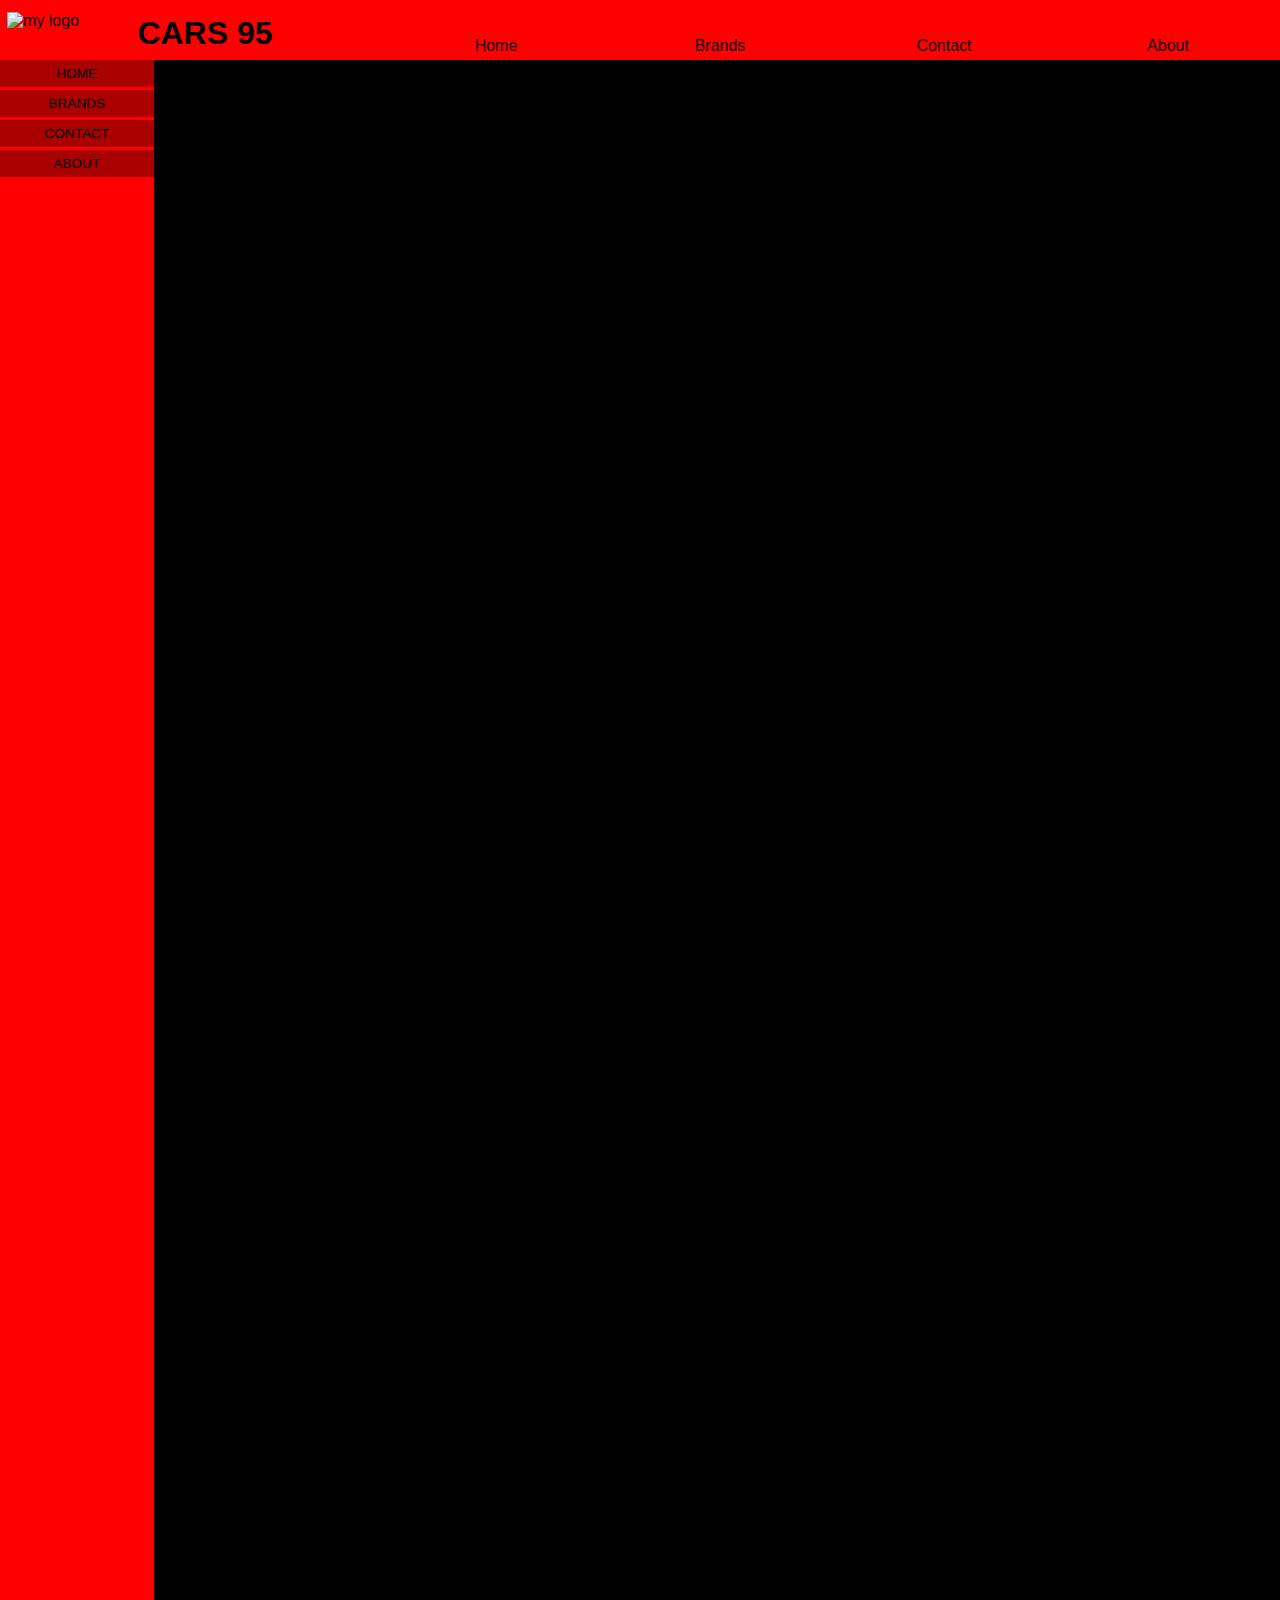
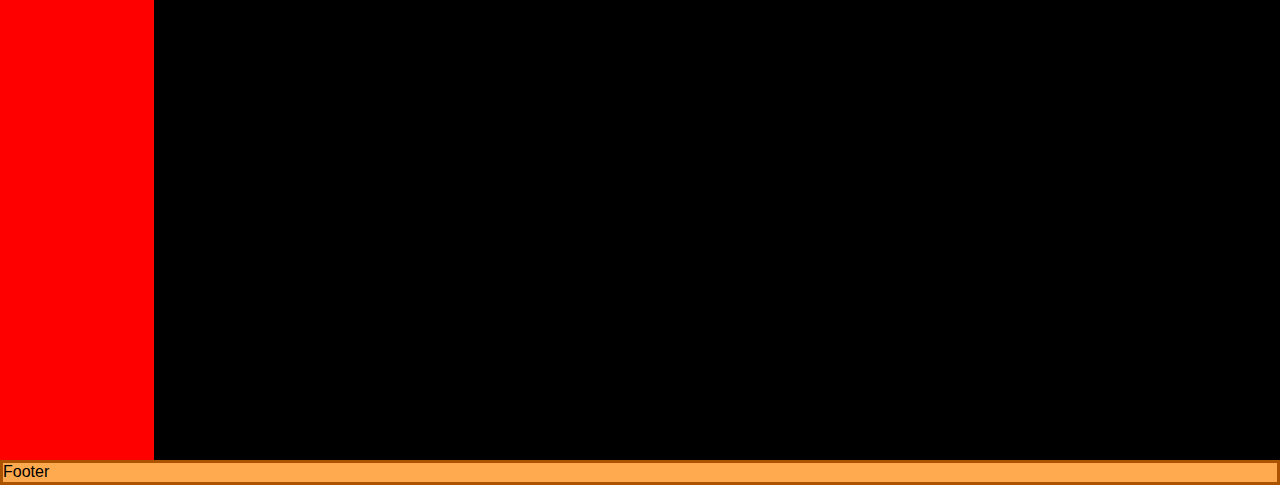
==== cars95/brands.html @ aa788035 "cars95 added" ====
<!DOCTYPE html>
<html>
    <head>
        <title>
            Cars95
        </title>
        <link rel="stylesheet" href="global.css">
    </head>
    <body>
        <div class="container">
        <div class="logo"><img src="https://external-content.duckduckgo.com/iu/?u=http%3A%2F%2Fclipart-library.com%2Fimages_k%2Fcar-silhouette-vector-free%2Fcar-silhouette-vector-free-17.png&f=1&nofb=1" alt="my logo"></div>

        <div class="head">
        <h1>
            Cars 95
        </h1>
    </div>

        <ul class="nevigation">
            <li><a href="index.html">Home</a></li>
            <li><a href="brands.html">Brands</a></li>
            <li><a href="contact.html">Contact</a></li>
            <li><a href="about.html">About</a></li>
        </ul>

        <ul class="sidebar">
            <li><a href="index.html">Home</a></li>
            <li><a href="brands.html">Brands</a></li>
            <li><a href="contact.html">Contact</a></li>
            <li><a href="about.html">About</a></li>
        </ul>

        <div class="main">main</div>

        <div class="footer">Footer</div>
    </div>
    </body>
</html>
---- cars95/global.css ----
* {
    box-sizing: border-box;
    margin: 0;
    font-family: sans-serif;
}
.container {
    background-color: red;
}
.logo {
    /* border: solid red; */
    height: 60px;
    width: 8%;
    float: left;
    background-color: red;
}
.logo img {
    width: 100%;
    padding-top: 12px;
    padding-left: 7px;
}
.head {
    /* border: solid blue; */
    height: 60px;
    width: 22%;
    float: left;
    padding-top: 15px;
    padding-left: 35px;
    background-color: red;
}
.head h1 {
    font-weight: 700;
    text-transform: uppercase;
    
}
.nevigation {
    /* border: solid purple; */
    height: 60px;
    width: 70%;
    float: left;
    padding: 0;
    /* padding-top: 20px; */
    background-color: red;
}
.nevigation li {
    /* border: solid; */
    float: left;
    list-style: none;
    width: 25%;
    /* margin-right: 0; */
    text-align: center;
    height: 60px;
    padding-top: 17px;
    background-color: red;
}
.nevigation a {
    display: block;
    text-decoration: none;
    background-color: red;
    color: black;
    margin-top: 20px;
}
.nevigation a:hover {
    border-bottom: solid 4px black;
}
.sidebar {
    /* border: solid rgb(0, 90, 103); */
    width: 12%;
    /* height: 600px; */
    float: left;
    padding-left: 0;
    background-color: red;
    /* padding-top: 20px; */
}
.sidebar li {
    list-style: none;
    /* border: solid green; */
    background-color: red;
    /* border-top: solid black; */
    /* border-bottom: solid black; */
}
.sidebar a {
    /* border: solid; */
    text-decoration: none;
    display: block;
    text-align: center;
    text-transform: uppercase;
    font-size: 85%;
    background-color: rgb(169, 0, 0);
    color: black;
    padding: 6px 0;
    margin-bottom: 3px; 
}
.sidebar a:hover {
    border-left: solid 6px black;
}
.main {
    /* border: solid green; */
    float: left;
    height: 2000px;
    width: 88%;
    background-color: rgb(0, 0, 0);
}
.topbrandtext {
    color: red;
    text-align: center;
    /* border: solid white; */
    margin: 40px 0;
}
.topbrandimg {
    width: 100%;
    border: solid rgb(0, 0, 0) 30px;
    height: 350px;
    padding-top: 30px;
    /* margin-top: 15px; */
    background-color: red;
}
.lamborghini {
    width: 30%;
    /* border: solid; */
    float: left;
    margin-left: 90px;
} 
.lamborghini img{
    width: 100%;
    /* border: solid rgb(92, 45, 45); */
}
.lamborghini h3 {
    text-align: center;
    text-transform: uppercase;
    font-size: 150%;
    color: rgb(0, 0, 0);

}
.rolls {
    width: 17.25%;
    /* border: solid; */
    float: left;
    margin-left: 90px;
}
.rolls img {
    width: 100%;
    /* border: solid rgb(92, 45, 45); */
}
.rolls h3 {
    text-align: center;
    text-transform: uppercase;
    font-size: 150%;
    color: rgb(0, 0, 0);
}
.ferrari {
    width: 22.7%;
    /* border: solid; */
    float: left; 
    margin-left: 90px;
}
.ferrari img {
    width: 100%;
    /* border: solid rgb(92, 45, 45); */
}
.ferrari h3 {
    text-align: center;
    text-transform: uppercase;
    font-size: 150%;
    color: rgb(0, 0, 0);
}
.bs {
    color: red;
    text-align: center;
    /* border: solid; */
    margin: 40px 0;
}
.bestseller {
    border: solid black 30px;
    background-color: red;
    height: 324px;
}
.bestseller img {
    /* border: solid blue; */
    width: 60%;
    float: left;
}
.bestseller h2 {
    /* border: solid peru; */
    width: 40%;
    float: left;
    margin-top: 20px;
}
.bestseller ul {
    /* border: solid black; */
    width: 30%;
    float: left;
    margin-top: 10px;
}
.bestseller li {
    font-size: 150%;
    margin-top: 10px;
}
.hc {
    text-align: center;
    color: red;
    margin: 30px 0;
}
.hypercars {
    border: solid rgb(0, 0, 0) 30px ;
    height: 800px;
    margin-top: 60px;
    background-color: red;
}
.jesko {
    border: solid rgb(0, 0, 0);
    width: 28%;
    float: left;
    margin-top: 37px;
    margin-left: 49px;
}
.jesko img {
    width: 100%;
    background-color: black;
    height: 199px;
}
.jesko h3 {
    color: rgb(255, 0, 0);
    text-align: center;
    padding: 6px 6px 7px 6px;
    background-color: rgb(0, 0, 0);
    border-bottom: solid red;
}
.jesko ul {
    padding-left: 0;
    padding-top: 3px;
}
.jesko li {
    color: rgb(255, 0, 0);
    background-color: rgb(0, 0, 0);
    /* padding-left: 15px; */
    list-style: none;
    padding-left: 30px;
    padding-top: 3px;
}
.mclaren {
    width: 28%;
    float: left;
    margin-top: 37px;
    margin-left: 49px;
    border: solid rgb(0, 0, 0);
}
.mclaren img {
    width: 100%;
    height: 199px;
}
.mclaren h3 {
    color: rgb(255, 0, 0);
    text-align: center;
    padding: 6px 6px 7px 6px;
    background-color: rgb(0, 0, 0);
    border-bottom: solid red ;
}
.mclaren ul {
    padding-left: 0;
    padding-top: 3px;
}
.mclaren li {
    color: rgb(255, 0, 0);
    background-color: rgb(0, 0, 0);
    /* padding-left: 15px; */
    list-style: none;
    padding-left: 30px;
    padding-top: 3px;
}
.buggati {
    width: 28%;
    float: left;
    margin-top: 37px;
    margin-left: 49px;
    border: solid rgb(0, 0, 0);
}
.buggati img {
    width: 100%;
    height: 199px;
}
.buggati h3 {
    color: rgb(255, 0, 0);
    text-align: center;
    padding: 6px 6px 7px 6px;
    background-color: rgb(0, 0, 0);
    border-bottom: solid red ;
}
.buggati ul {
    padding-left: 0;
    padding-top: 3px;
}
.buggati li {
    color: rgb(255, 0, 0);
    background-color: rgb(0, 0, 0);
    /* padding-left: 15px; */
    list-style: none;
    padding-left: 30px;
    padding-top: 3px;
}
.pagani {
    border: solid rgb(0, 0, 0);
    width: 28%;
    float: left;
    margin-top: 37px;
    margin-left: 49px;
}
.pagani img {
    width: 100%;
    background-color: black;
    height: 199px;
}
.pagani h3 {
    color: rgb(255, 0, 0);
    text-align: center;
    padding: 6px 6px 7px 6px;
    background-color: rgb(0, 0, 0);
    border-bottom: solid red;
}
.pagani ul {
    padding-left: 0;
    padding-top: 3px;
}
.pagani li {
    color: rgb(255, 0, 0);
    background-color: rgb(0, 0, 0);
    /* padding-left: 15px; */
    list-style: none;
    padding-left: 30px;
    padding-top: 3px;
}
.astonmartin {
    border: solid rgb(0, 0, 0);
    width: 28%;
    float: left;
    margin-top: 37px;
    margin-left: 49px;
}
.astonmartin img {
    width: 100%;
    background-color: black;
    height: 199px;
}
.astonmartin h3 {
    color: rgb(255, 0, 0);
    text-align: center;
    padding: 6px 6px 7px 6px;
    background-color: rgb(0, 0, 0);
    border-bottom: solid red;
}
.astonmartin ul {
    padding-left: 0;
    padding-top: 3px;
}
.astonmartin li{
    color: rgb(255, 0, 0);
    background-color: rgb(0, 0, 0);
    /* padding-left: 15px; */
    list-style: none;
    padding-left: 30px;
    padding-top: 3px;
}
.sian {
    border: solid rgb(0, 0, 0);
    width: 28%;
    float: left;
    margin-top: 37px;
    margin-left: 49px;
}
.sian img {
    width: 100%;
    background-color: black;
    height: 199px;
}
.sian h3 {
    color: rgb(255, 0, 0);
    text-align: center;
    padding: 6px 6px 7px 6px;
    background-color: rgb(0, 0, 0);
    border-bottom: solid red;
}
.sian ul {
    padding-left: 0;
    padding-top: 3px;
}
.sian li {
    color: rgb(255, 0, 0);
    background-color: rgb(0, 0, 0);
    /* padding-left: 15px; */
    list-style: none;
    padding-left: 30px;
    padding-top: 3px;
}
.footer {
    border: solid rgb(172, 83, 0);
    background-color: rgb(255, 170, 78);
    height: 25px;
    clear: left;
}
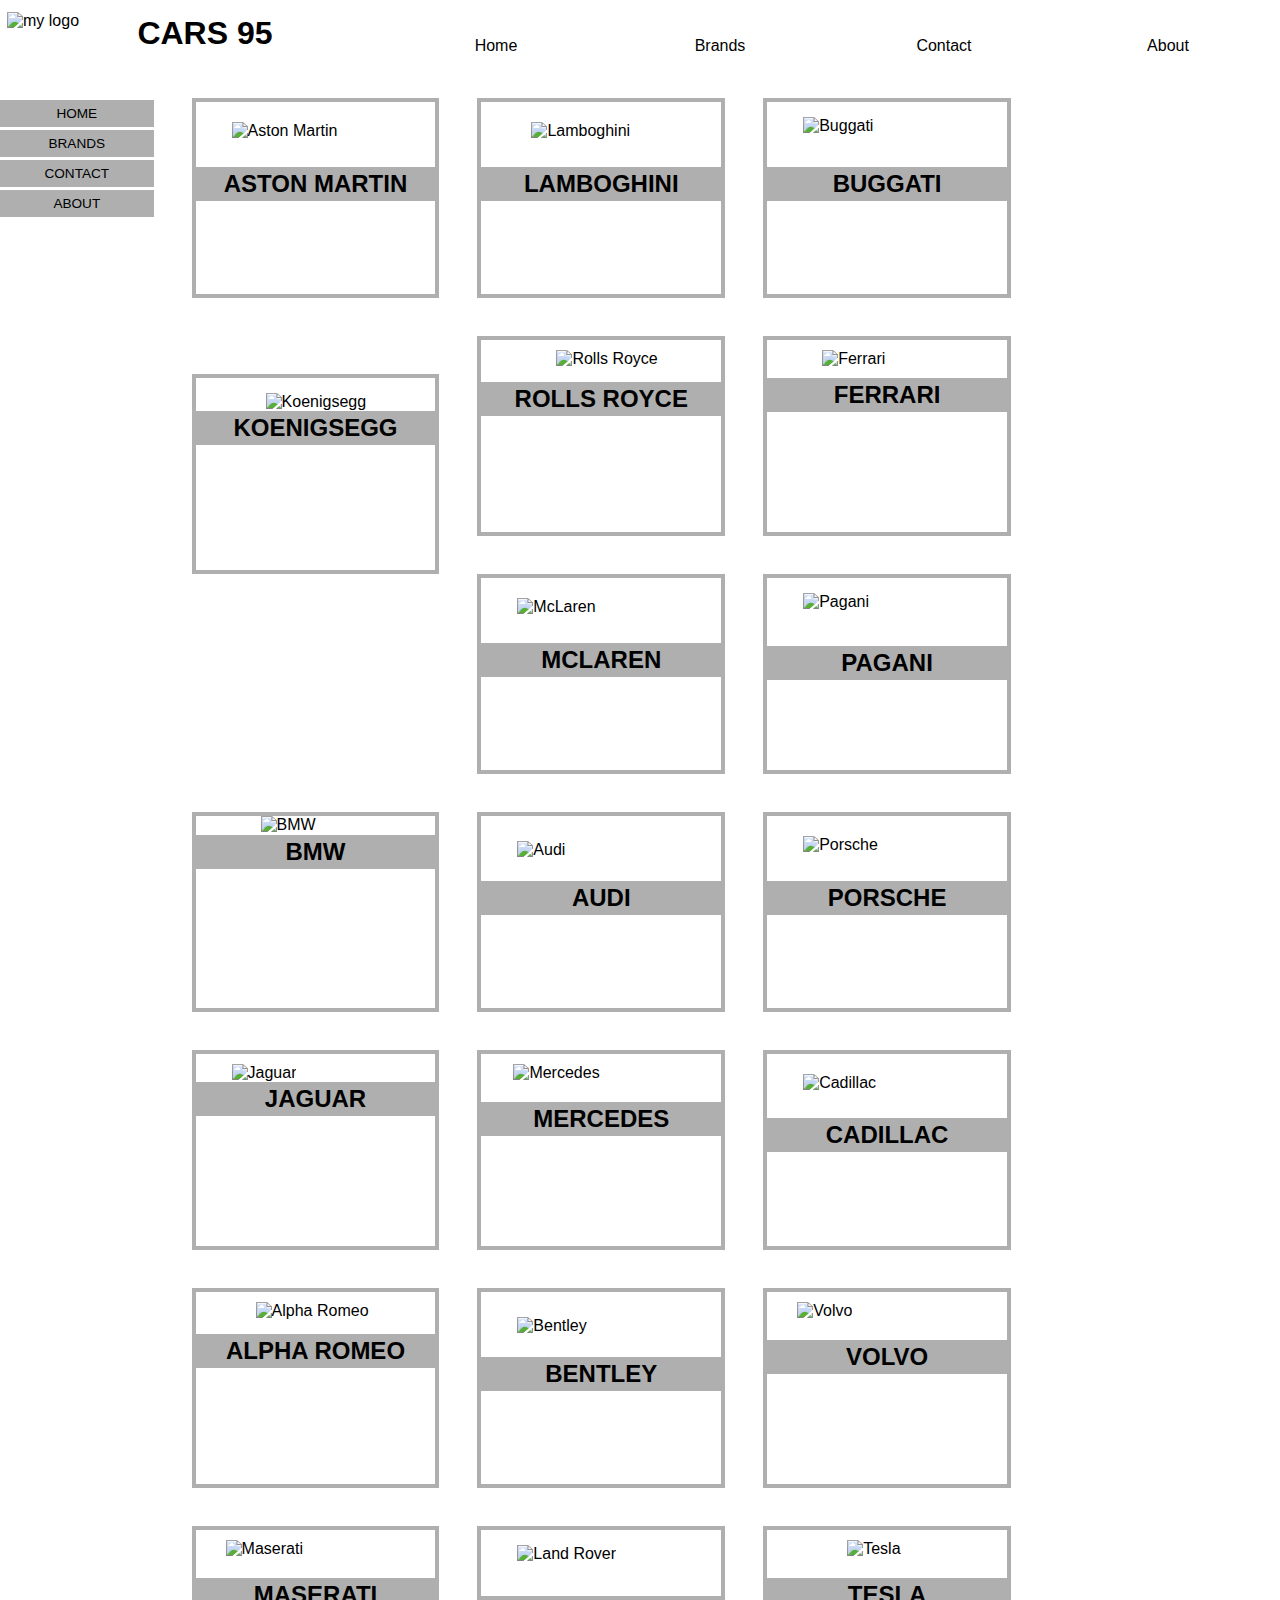
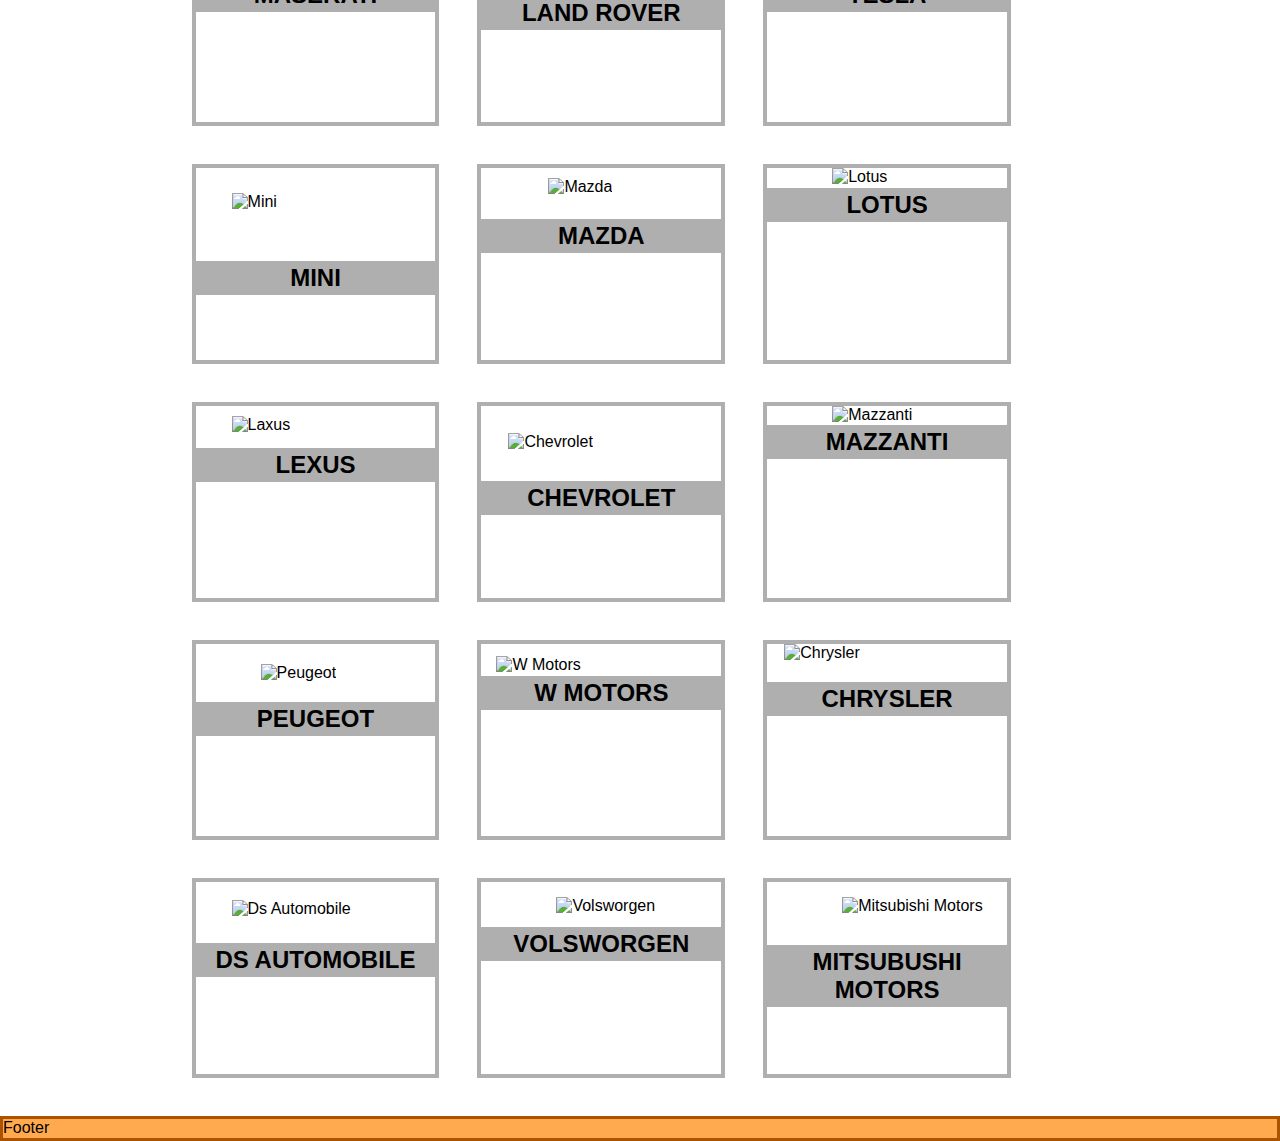
==== commit 76a5d91a: "file update" ====
--- a/cars95/brands.html
+++ b/cars95/brands.html
@@ -30,7 +30,136 @@
             <li><a href="about.html">About</a></li>
         </ul>
 
-        <div class="main">main</div>
+        <div class="main">
+            <div class="brandcontainer">
+                <div class="martin"><img src="https://external-content.duckduckgo.com/iu/?u=https%3A%2F%2Flogos-world.net%2Fwp-content%2Fuploads%2F2021%2F03%2FAston-Martin-Logo-2021-present.png&f=1&nofb=1" alt="Aston Martin">
+                <h2>Aston Martin</h2>
+                </div>
+
+                <div class="lambo"><img src="https://external-content.duckduckgo.com/iu/?u=https%3A%2F%2Flogos-marques.com%2Fwp-content%2Fuploads%2F2021%2F02%2FLamborghini-Logo-2048x1158.png&f=1&nofb=1" alt="Lamboghini">
+                <h2>Lamboghini</h2>
+                </div>
+
+                <div class="buggati2"><img src="https://external-content.duckduckgo.com/iu/?u=http%3A%2F%2Fwww.carlogos.org%2Flogo%2FBugatti-logo-2560x1440.png&f=1&nofb=1" alt="Buggati">
+                <h2>Buggati</h2>
+                </div>
+
+                <div class="Koenigsegg"><img src="https://external-content.duckduckgo.com/iu/?u=https%3A%2F%2Fproofmart.com%2Fwp-content%2Fuploads%2F2021%2F06%2F585-1-1-768x768.png&f=1&nofb=1" alt="Koenigsegg">
+                <h2>Koenigsegg</h2>
+                </div>
+
+                <div class="rollsroyce"><img src="https://external-content.duckduckgo.com/iu/?u=https%3A%2F%2Flh5.googleusercontent.com%2Fproxy%2Fzpw3JHE14xJr6JG5OfNKw9WbxcF1ZHwc6-lA_kPOJ8UkfOy1gmQz4jooLRu4y9eH3hZk27842uH7motJWOsSF01buHWHf_am_8wQNNlyMQ%3Ds0-d&f=1&nofb=1" alt="Rolls Royce">
+                <h2>Rolls Royce</h2>
+                </div>
+
+                <div class="ferrari2"><img src="https://external-content.duckduckgo.com/iu/?u=https%3A%2F%2Fautomarken-liste.com%2Fwp-content%2Fuploads%2F2021%2F02%2FFerrari-Logo-1947-1919x1440.png&f=1&nofb=1" alt="Ferrari">
+                <h2>Ferrari</h2>
+                </div>
+
+                <div class="McLaren"><img src="https://external-content.duckduckgo.com/iu/?u=http%3A%2F%2Fwww.carlogos.org%2Flogo%2FMcLaren-logo-1997-1920x1080.png&f=1&nofb=1" alt="McLaren">
+                <h2>McLaren</h2>
+                </div>
+
+                <div class="pagani2"><img src="https://external-content.duckduckgo.com/iu/?u=https%3A%2F%2Flistcarbrands.com%2Fwp-content%2Fuploads%2F2017%2F10%2FPagani-Logo.png&f=1&nofb=1" alt="Pagani">
+                <h2>Pagani</h2>
+                </div>
+
+                <div class="bmw"><img src="https://external-content.duckduckgo.com/iu/?u=https%3A%2F%2Fcdn.freebiesupply.com%2Flogos%2Flarge%2F2x%2Fbmw-01-logo-png-transparent.png&f=1&nofb=1" alt="BMW">
+                <h2>BMW</h2>
+                </div>
+
+                <div class="audi"><img src="https://external-content.duckduckgo.com/iu/?u=https%3A%2F%2Flogos-world.net%2Fwp-content%2Fuploads%2F2021%2F03%2FAudi-Symbol.png&f=1&nofb=1" alt="Audi">
+                <h2>Audi</h2>
+                </div>
+
+                <div class="porsche"><img src="https://external-content.duckduckgo.com/iu/?u=https%3A%2F%2Flogos-world.net%2Fwp-content%2Fuploads%2F2021%2F04%2FPorsche-Symbol.png&f=1&nofb=1" alt="Porsche">
+                <h2>Porsche</h2>
+                </div>
+
+                <div class="jaguar"><img src="https://external-content.duckduckgo.com/iu/?u=http%3A%2F%2Flogok.org%2Fwp-content%2Fuploads%2F2014%2F06%2FJaguar-logo-2012.png&f=1&nofb=1" alt="Jaguar">
+                <h2>Jaguar</h2>
+                </div>
+
+                <div class="mercedes"><img src="https://external-content.duckduckgo.com/iu/?u=https%3A%2F%2Flogos-world.net%2Fwp-content%2Fuploads%2F2020%2F05%2FMercedes-Benz-Logo.png&f=1&nofb=1" alt="Mercedes">
+                <h2>Mercedes</h2>
+                </div>
+
+                <div class="cadillac "><img src="https://external-content.duckduckgo.com/iu/?u=https%3A%2F%2Flogosmarcas.net%2Fwp-content%2Fuploads%2F2021%2F04%2FCadillac-Logo.png&f=1&nofb=1" alt="Cadillac">
+                <h2>Cadillac</h2>
+                </div>
+
+                <div class="alpha"><img src="https://external-content.duckduckgo.com/iu/?u=http%3A%2F%2Ftous-logos.com%2Fwp-content%2Fuploads%2F2017%2F09%2Flogo-Alfa-Romeo.png&f=1&nofb=1" alt="Alpha Romeo">
+                <h2>Alpha Romeo</h2>
+                </div>
+
+                <div class="bentley"><img src="https://external-content.duckduckgo.com/iu/?u=https%3A%2F%2Fi.pinimg.com%2Foriginals%2F13%2F54%2Fc8%2F1354c85716bc440028522c5d1b276c8c.png&f=1&nofb=1" alt="Bentley">
+                <h2>Bentley</h2>
+                </div>
+
+                <div class="volvo"><img src="https://external-content.duckduckgo.com/iu/?u=https%3A%2F%2Flogos-marques.com%2Fwp-content%2Fuploads%2F2021%2F02%2FVolvo-Logo-2013.png&f=1&nofb=1" alt="Volvo">
+                <h2>Volvo</h2>
+                </div>
+
+                <div class="maserati"><img src="https://external-content.duckduckgo.com/iu/?u=http%3A%2F%2Fwww.carlogos.org%2Flogo%2FMaserati-emblem-1920x1080.png&f=1&nofb=1" alt=Maserati>
+                <h2>Maserati</h2>
+                </div>
+
+                <div class="landrover"><img src="https://external-content.duckduckgo.com/iu/?u=http%3A%2F%2Fpngimg.com%2Fuploads%2Fcar_logo%2Fcar_logo_PNG1653.png&f=1&nofb=1" alt="Land Rover">
+                <h2>Land Rover</h2>
+                </div>
+
+                <div class="tesla"><img src="https://external-content.duckduckgo.com/iu/?u=https%3A%2F%2Fpnggrid.com%2Fwp-content%2Fuploads%2F2021%2F05%2FTesla-Car-Logo-Red-2048x2034.png&f=1&nofb=1" alt="Tesla">
+                <h2>Tesla</h2>
+                </div>
+
+                <div class="mini"><img src="https://external-content.duckduckgo.com/iu/?u=http%3A%2F%2Fpngimg.com%2Fuploads%2Fmini%2Fmini_PNG11789.png&f=1&nofb=1" alt="Mini">
+                <h2>Mini</h2>
+                </div>
+
+                <div class="mazda"><img src="https://external-content.duckduckgo.com/iu/?u=http%3A%2F%2Fpngimg.com%2Fuploads%2Fcar_logo%2Fcar_logo_PNG1654.png&f=1&nofb=1" alt="Mazda">
+                <h2>Mazda</h2>
+                </div>
+
+                <div class="lotus"><img src="https://external-content.duckduckgo.com/iu/?u=https%3A%2F%2Fwww.carlogos.org%2Flogo%2FLotus-logo-3000x3000.png&f=1&nofb=1" alt="Lotus">
+                <h2>Lotus</h2>
+                </div>
+
+                <div class="lexus"><img src="https://external-content.duckduckgo.com/iu/?u=http%3A%2F%2Flogos-download.com%2Fwp-content%2Fuploads%2F2016%2F02%2FLexus_logo_silver_emblem.png&f=1&nofb=1" alt="Laxus">
+                <h2>Lexus</h2>
+                </div>
+
+                <div class="chevrolet"><img src="https://external-content.duckduckgo.com/iu/?u=https%3A%2F%2Flistcarbrands.com%2Fwp-content%2Fuploads%2F2016%2F02%2Flogo-Chevrolet.png&f=1&nofb=1" alt="Chevrolet">
+                <h2>Chevrolet</h2>
+                </div>
+
+                <div class="mazzanti"><img src="https://external-content.duckduckgo.com/iu/?u=http%3A%2F%2Fwww.carlogos.org%2Flogo%2FMazzanti-Automobili-logo-2016-2048x2048.png&f=1&nofb=1" alt="Mazzanti">
+                <h2>Mazzanti</h2>
+                </div>
+
+                <div class="peugeot"><img src="https://external-content.duckduckgo.com/iu/?u=http%3A%2F%2Fautomarken-liste.com%2Fwp-content%2Fuploads%2F2021%2F02%2FPeugeot-Emblem.png&f=1&nofb=1" alt="Peugeot">
+                <h2>Peugeot</h2>
+                </div>
+
+                <div class="wmotors"><img src="https://external-content.duckduckgo.com/iu/?u=https%3A%2F%2Fwww.carlogos.org%2Flogo%2FW-Motors-logo-2560x1440.png&f=1&nofb=1" alt="W Motors">
+                <h2>W Motors</h2>
+                </div>
+
+                <div class="chrysler"><img src="https://external-content.duckduckgo.com/iu/?u=http%3A%2F%2Fwww.carlogos.org%2Flogo%2FChrysler-logo-1998-1920x1080.png&f=1&nofb=1" alt="Chrysler">
+                <h2>Chrysler</h2></div>
+
+                <div class="ds"><img src="https://external-content.duckduckgo.com/iu/?u=http%3A%2F%2Fwww.carlogos.org%2Flogo%2FDS-logo-2009-1920x1080.png&f=1&nofb=1" alt="Ds Automobile">
+                <h2>DS Automobile</h2>
+                </div>
+
+                <div class="volsworgen"><img src="https://external-content.duckduckgo.com/iu/?u=https%3A%2F%2Fwww.freepnglogos.com%2Fuploads%2Fvw-png-logo%2Fbrand-volkswagen-png-logo-17.png&f=1&nofb=1" alt="Volsworgen">
+                <h2>Volsworgen</h2>
+                </div>
+
+                <div class="mitsubishi"><img src="https://external-content.duckduckgo.com/iu/?u=https%3A%2F%2Fupload.wikimedia.org%2Fwikipedia%2Fcommons%2Fthumb%2F5%2F5a%2FMitsubishi_logo.svg%2F1200px-Mitsubishi_logo.svg.png&f=1&nofb=1" alt="Mitsubishi Motors">
+                <h2>Mitsubushi Motors</h2>
+                </div>
+            </div>
+        </div>
 
         <div class="footer">Footer</div>
     </div>
--- a/cars95/global.css
+++ b/cars95/global.css
@@ -4,14 +4,14 @@
     font-family: sans-serif;
 }
 .container {
-    background-color: red;
+    background-color: rgb(255, 255, 255);
 }
 .logo {
-    /* border: solid red; */
     height: 60px;
     width: 8%;
     float: left;
-    background-color: red;
+    background-color: rgb(255, 255, 255);
+    /* border-bottom: solid 1px black; */
 }
 .logo img {
     width: 100%;
@@ -19,13 +19,13 @@
     padding-left: 7px;
 }
 .head {
-    /* border: solid blue; */
     height: 60px;
     width: 22%;
     float: left;
     padding-top: 15px;
     padding-left: 35px;
-    background-color: red;
+    background-color: rgb(255, 255, 255);
+    /* border-bottom: solid 1px black; */
 }
 .head h1 {
     font-weight: 700;
@@ -33,29 +33,26 @@
     
 }
 .nevigation {
-    /* border: solid purple; */
     height: 60px;
     width: 70%;
     float: left;
     padding: 0;
-    /* padding-top: 20px; */
-    background-color: red;
+    background-color: rgb(255, 255, 255);
+    /* border-bottom: solid 31px black; */
 }
 .nevigation li {
-    /* border: solid; */
     float: left;
     list-style: none;
     width: 25%;
-    /* margin-right: 0; */
     text-align: center;
     height: 60px;
     padding-top: 17px;
-    background-color: red;
+    background-color: rgb(255, 255, 255);
 }
 .nevigation a {
     display: block;
     text-decoration: none;
-    background-color: red;
+    background-color: rgb(255, 255, 255);
     color: black;
     margin-top: 20px;
 }
@@ -63,29 +60,24 @@
     border-bottom: solid 4px black;
 }
 .sidebar {
-    /* border: solid rgb(0, 90, 103); */
     width: 12%;
-    /* height: 600px; */
     float: left;
     padding-left: 0;
-    background-color: red;
-    /* padding-top: 20px; */
+    background-color: rgb(255, 255, 255);
+    margin-top: 40px;
+    /* border-top: solid 1px black; */
 }
 .sidebar li {
     list-style: none;
-    /* border: solid green; */
-    background-color: red;
-    /* border-top: solid black; */
-    /* border-bottom: solid black; */
+    background-color: rgb(255, 255, 255);
 }
 .sidebar a {
-    /* border: solid; */
     text-decoration: none;
     display: block;
     text-align: center;
     text-transform: uppercase;
     font-size: 85%;
-    background-color: rgb(169, 0, 0);
+    background-color: rgb(175, 175, 175);
     color: black;
     padding: 6px 0;
     margin-bottom: 3px; 
@@ -94,35 +86,31 @@
     border-left: solid 6px black;
 }
 .main {
-    /* border: solid green; */
-    float: left;
-    height: 2000px;
+    float: left;
+    /* height: 2000px; */
     width: 88%;
-    background-color: rgb(0, 0, 0);
+    background-color: rgb(255, 255, 255);
+    /* border-top: solid 1px black; */
 }
 .topbrandtext {
-    color: red;
-    text-align: center;
-    /* border: solid white; */
+    color: rgb(0, 0, 0);
+    text-align: center;
     margin: 40px 0;
 }
 .topbrandimg {
     width: 100%;
-    border: solid rgb(0, 0, 0) 30px;
+    border: solid rgb(255, 255, 255) 30px;
     height: 350px;
     padding-top: 30px;
-    /* margin-top: 15px; */
-    background-color: red;
+    background-color: rgb(175, 175, 175);
 }
 .lamborghini {
     width: 30%;
-    /* border: solid; */
     float: left;
     margin-left: 90px;
 } 
 .lamborghini img{
     width: 100%;
-    /* border: solid rgb(92, 45, 45); */
 }
 .lamborghini h3 {
     text-align: center;
@@ -133,13 +121,11 @@
 }
 .rolls {
     width: 17.25%;
-    /* border: solid; */
     float: left;
     margin-left: 90px;
 }
 .rolls img {
     width: 100%;
-    /* border: solid rgb(92, 45, 45); */
 }
 .rolls h3 {
     text-align: center;
@@ -149,13 +135,11 @@
 }
 .ferrari {
     width: 22.7%;
-    /* border: solid; */
     float: left; 
     margin-left: 90px;
 }
 .ferrari img {
     width: 100%;
-    /* border: solid rgb(92, 45, 45); */
 }
 .ferrari h3 {
     text-align: center;
@@ -164,29 +148,25 @@
     color: rgb(0, 0, 0);
 }
 .bs {
-    color: red;
-    text-align: center;
-    /* border: solid; */
+    color: rgb(0, 0, 0);
+    text-align: center;
     margin: 40px 0;
 }
 .bestseller {
-    border: solid black 30px;
-    background-color: red;
+    border: solid rgb(255, 255, 255) 30px;
+    background-color: rgb(175, 175, 175);
     height: 324px;
 }
 .bestseller img {
-    /* border: solid blue; */
     width: 60%;
     float: left;
 }
 .bestseller h2 {
-    /* border: solid peru; */
     width: 40%;
     float: left;
     margin-top: 20px;
 }
 .bestseller ul {
-    /* border: solid black; */
     width: 30%;
     float: left;
     margin-top: 10px;
@@ -197,17 +177,17 @@
 }
 .hc {
     text-align: center;
-    color: red;
+    color: rgb(0, 0, 0);
     margin: 30px 0;
 }
 .hypercars {
-    border: solid rgb(0, 0, 0) 30px ;
+    border: solid rgb(255, 255, 255) 30px ;
     height: 800px;
     margin-top: 60px;
-    background-color: red;
+    background-color: rgb(175, 175, 175);
 }
 .jesko {
-    border: solid rgb(0, 0, 0);
+    border: solid rgb(255, 255, 255);
     width: 28%;
     float: left;
     margin-top: 37px;
@@ -219,20 +199,19 @@
     height: 199px;
 }
 .jesko h3 {
-    color: rgb(255, 0, 0);
+    color: rgb(0, 0, 0);
     text-align: center;
     padding: 6px 6px 7px 6px;
-    background-color: rgb(0, 0, 0);
-    border-bottom: solid red;
+    background-color: rgb(255, 255, 255);
+    border-bottom: solid rgb(255, 255, 255);
 }
 .jesko ul {
     padding-left: 0;
     padding-top: 3px;
 }
 .jesko li {
-    color: rgb(255, 0, 0);
-    background-color: rgb(0, 0, 0);
-    /* padding-left: 15px; */
+    color: rgb(0, 0, 0);
+    background-color: rgb(255, 255, 255);
     list-style: none;
     padding-left: 30px;
     padding-top: 3px;
@@ -242,27 +221,26 @@
     float: left;
     margin-top: 37px;
     margin-left: 49px;
-    border: solid rgb(0, 0, 0);
+    border: solid rgb(255, 255, 255);
 }
 .mclaren img {
     width: 100%;
     height: 199px;
 }
 .mclaren h3 {
-    color: rgb(255, 0, 0);
+    color: rgb(0, 0, 0);
     text-align: center;
     padding: 6px 6px 7px 6px;
-    background-color: rgb(0, 0, 0);
-    border-bottom: solid red ;
+    background-color: rgb(255, 255, 255);
+    border-bottom: solid rgb(255, 255, 255) ;
 }
 .mclaren ul {
     padding-left: 0;
     padding-top: 3px;
 }
 .mclaren li {
-    color: rgb(255, 0, 0);
-    background-color: rgb(0, 0, 0);
-    /* padding-left: 15px; */
+    color: rgb(0, 0, 0);
+    background-color: rgb(255, 255, 255);
     list-style: none;
     padding-left: 30px;
     padding-top: 3px;
@@ -272,33 +250,32 @@
     float: left;
     margin-top: 37px;
     margin-left: 49px;
-    border: solid rgb(0, 0, 0);
+    border: solid rgb(255, 254, 254);
 }
 .buggati img {
     width: 100%;
     height: 199px;
 }
 .buggati h3 {
-    color: rgb(255, 0, 0);
+    color: rgb(0, 0, 0);
     text-align: center;
     padding: 6px 6px 7px 6px;
-    background-color: rgb(0, 0, 0);
-    border-bottom: solid red ;
+    background-color: rgb(255, 255, 255);
+    border-bottom: solid rgb(175, 175, 175);
 }
 .buggati ul {
     padding-left: 0;
     padding-top: 3px;
 }
 .buggati li {
-    color: rgb(255, 0, 0);
-    background-color: rgb(0, 0, 0);
-    /* padding-left: 15px; */
+    color: rgb(0, 0, 0);
+    background-color: rgb(255, 255, 255);
     list-style: none;
     padding-left: 30px;
     padding-top: 3px;
 }
 .pagani {
-    border: solid rgb(0, 0, 0);
+    border: solid rgb(255, 255, 255);
     width: 28%;
     float: left;
     margin-top: 37px;
@@ -310,26 +287,25 @@
     height: 199px;
 }
 .pagani h3 {
-    color: rgb(255, 0, 0);
+    color: rgb(0, 0, 0);
     text-align: center;
     padding: 6px 6px 7px 6px;
-    background-color: rgb(0, 0, 0);
-    border-bottom: solid red;
+    background-color: rgb(255, 255, 255);
+    border-bottom: solid rgb(175, 175, 175);
 }
 .pagani ul {
     padding-left: 0;
     padding-top: 3px;
 }
 .pagani li {
-    color: rgb(255, 0, 0);
-    background-color: rgb(0, 0, 0);
-    /* padding-left: 15px; */
+    color: rgb(0, 0, 0);
+    background-color: rgb(255, 255, 255);
     list-style: none;
     padding-left: 30px;
     padding-top: 3px;
 }
 .astonmartin {
-    border: solid rgb(0, 0, 0);
+    border: solid rgb(255, 255, 255);
     width: 28%;
     float: left;
     margin-top: 37px;
@@ -341,26 +317,25 @@
     height: 199px;
 }
 .astonmartin h3 {
-    color: rgb(255, 0, 0);
+    color: rgb(0, 0, 0);
     text-align: center;
     padding: 6px 6px 7px 6px;
-    background-color: rgb(0, 0, 0);
-    border-bottom: solid red;
+    background-color: rgb(255, 255, 255);
+    border-bottom: solid rgb(175, 175, 175);
 }
 .astonmartin ul {
     padding-left: 0;
     padding-top: 3px;
 }
 .astonmartin li{
-    color: rgb(255, 0, 0);
-    background-color: rgb(0, 0, 0);
-    /* padding-left: 15px; */
+    color: rgb(0, 0, 0);
+    background-color: rgb(255, 255, 255);
     list-style: none;
     padding-left: 30px;
     padding-top: 3px;
 }
 .sian {
-    border: solid rgb(0, 0, 0);
+    border: solid rgb(255, 255, 255);
     width: 28%;
     float: left;
     margin-top: 37px;
@@ -368,29 +343,509 @@
 }
 .sian img {
     width: 100%;
-    background-color: black;
+    background-color: rgb(255, 255, 255);
     height: 199px;
 }
 .sian h3 {
-    color: rgb(255, 0, 0);
+    color: rgb(0, 0, 0);
     text-align: center;
     padding: 6px 6px 7px 6px;
-    background-color: rgb(0, 0, 0);
-    border-bottom: solid red;
+    background-color: rgb(255, 255, 255);
+    border-bottom: solid rgb(175, 175, 175);
 }
 .sian ul {
     padding-left: 0;
     padding-top: 3px;
 }
 .sian li {
-    color: rgb(255, 0, 0);
-    background-color: rgb(0, 0, 0);
-    /* padding-left: 15px; */
+    color: rgb(0, 0, 0);
+    background-color: rgb(255, 255, 255);
     list-style: none;
     padding-left: 30px;
     padding-top: 3px;
 }
-.footer {
+.brandcontainer {
+    width: 100%;
+    /* border: solid; */
+}
+.brandcontainer div {
+    width: 22%;
+    border: solid rgb(175, 175, 175) 4px;
+    float: left;
+    height: 200px;
+    margin-left: 38px;
+    margin-bottom: 38px;
+}
+.brandcontainer img {
+    width: 70%;
+    margin-left: 15%;
+}
+.rollsroyce  h2 {
+    border: solid rgb(175, 175, 175);
+    background-color: rgb(175, 175, 175);
+    text-align: center;
+    text-transform: uppercase;
+    margin-top: 14px;
+}
+.rollsroyce img {
+    width: 47%;
+    margin-left: 75px;
+    margin-top: 10px;
+}
+.martin {
+    margin-top: 38px;
+}
+.martin img {
+    margin-top: 20px;
+}
+.martin h2 {
+    border: solid rgb(175, 175, 175);
+    background-color: rgb(175, 175, 175);
+    text-align: center;
+    text-transform: uppercase;
+    margin-top: 27px;
+}
+.lambo {
+    margin-top: 38px;
+}
+.lambo img {
+    margin-top: 20px;
+    margin-left: 50px;
+}
+.lambo h2 {
+    border: solid rgb(175, 175, 175);
+    background-color: rgb(175, 175, 175);
+    text-align: center;
+    text-transform: uppercase;
+    margin-top: 27px;
+}
+.buggati2 {
+    margin-top: 38px;
+}
+.buggati2 img {
+    margin-top: 15px;
+}
+.buggati2 h2 {
+    border: solid rgb(175, 175, 175);
+    background-color: rgb(175, 175, 175);
+    text-align: center;
+    text-transform: uppercase;
+    margin-top: 32px;
+}
+.Koenigsegg {
+    margin-top: 38px;
+}
+.Koenigsegg img {
+    width: 50%;
+    margin-left: 70px;
+    margin-top: 15px;
+}
+.Koenigsegg h2 {
+    border: solid rgb(175, 175, 175);
+    background-color: rgb(175, 175, 175);
+    text-align: center;
+    text-transform: uppercase;
+    /* margin-top: 0px; */
+}
+.ferrari2 img {
+    width: 65%;
+    margin-top: 10px;
+    margin-left: 55px;
+}
+.ferrari2 h2 {
+    border: solid rgb(175, 175, 175);
+    background-color: rgb(175, 175, 175);
+    text-align: center;
+    text-transform: uppercase;
+    margin-top: 10px;
+}
+.McLaren img {
+    margin-top: 20px;
+}
+.McLaren h2 {
+    border: solid rgb(175, 175, 175);
+    background-color: rgb(175, 175, 175);
+    text-align: center;
+    text-transform: uppercase;
+    margin-top: 27px;
+}
+.pagani2 img {
+    margin-top: 15px;
+} 
+.pagani2 h2 {
+    border: solid rgb(175, 175, 175);
+    background-color: rgb(175, 175, 175);
+    text-align: center;
+    text-transform: uppercase;
+    margin-top: 35px;
+}
+.bmw img {
+    width: 55%;
+    margin-left: 65px;
+}
+.bmw h2 {
+    border: solid rgb(175, 175, 175);
+    background-color: rgb(175, 175, 175);
+    text-align: center;
+    text-transform: uppercase;
+    margin-top: 1px;
+}
+.audi img {
+    margin-top: 25px;
+}
+.audi h2 {
+    border: solid rgb(175, 175, 175);
+    background-color: rgb(175, 175, 175);
+    text-align: center;
+    text-transform: uppercase;
+    margin-top: 22px;
+}
+.porsche img {
+    margin-top: 20px;
+}
+.porsche h2 {
+    border: solid rgb(175, 175, 175);
+    background-color: rgb(175, 175, 175);
+    text-align: center;
+    text-transform: uppercase;
+    margin-top: 27px;
+}
+.jaguar img {
+    margin-top: 10px;
+}
+.jaguar h2 {
+    border: solid rgb(175, 175, 175);
+    background-color: rgb(175, 175, 175);
+    text-align: center;
+    text-transform: uppercase;
+    /* margin-top: 14px; */
+}
+.mercedes img {
+    width: 80%;
+    margin-top: 10px;
+    margin-left: 32px;
+}
+.mercedes h2 {
+    border: solid rgb(175, 175, 175);
+    background-color: rgb(175, 175, 175);
+    text-align: center;
+    text-transform: uppercase;
+    margin-top: 20px;   
+}
+.cadillac img {
+    margin-top: 20px;
+}
+.cadillac h2 {
+    border: solid rgb(175, 175, 175);
+    background-color: rgb(175, 175, 175);
+    text-align: center;
+    text-transform: uppercase;
+    margin-top: 26px;
+}
+.alpha img {
+    width: 60%;
+    margin-top: 10px;
+    margin-left: 60px;
+}
+.alpha h2 {
+    border: solid rgb(175, 175, 175);
+    background-color: rgb(175, 175, 175);
+    text-align: center;
+    text-transform: uppercase;
+    margin-top: 14px;
+}
+.bentley img {
+    margin-top: 25px;
+}
+.bentley h2 {
+    border: solid rgb(175, 175, 175);
+    background-color: rgb(175, 175, 175);
+    text-align: center;
+    text-transform: uppercase;
+    margin-top: 22px;
+}
+.volvo img {
+    width: 80%;
+    margin-left: 30px;
+    margin-top: 10px;
+}
+.volvo h2 {
+    border: solid rgb(175, 175, 175);
+    background-color: rgb(175, 175, 175);
+    text-align: center;
+    text-transform: uppercase;
+    margin-top: 20px;
+}
+.maserati img{
+    width: 80%;
+    margin-left: 30px;
+    margin-top: 10px;
+}
+.maserati h2 {
+    border: solid rgb(175, 175, 175);
+    background-color: rgb(175, 175, 175);
+    text-align: center;
+    text-transform: uppercase;
+    margin-top: 20px;
+}
+.landrover img {
+    margin-top: 15px;
+}
+.landrover h2 {
+    border: solid rgb(175, 175, 175);
+    background-color: rgb(175, 175, 175);
+    text-align: center;
+    text-transform: uppercase;
+    margin-top: 33px;
+}
+.tesla img {
+    width: 45%;
+    margin-top: 10px;
+    margin-left: 80px;
+}
+.tesla h2 {
+    border: solid rgb(175, 175, 175);
+    background-color: rgb(175, 175, 175);
+    text-align: center;
+    text-transform: uppercase;
+    margin-top: 20px;
+}
+.mini img {
+    margin-top: 25px;
+}
+.mini h2 {
+    border: solid rgb(175, 175, 175);
+    background-color: rgb(175, 175, 175);
+    text-align: center;
+    text-transform: uppercase;
+    margin-top: 50px;   
+}
+.mazda img{
+    width: 55%;
+    margin-top: 10px;
+    margin-left: 67px;
+}
+.mazda h2 {
+    border: solid rgb(175, 175, 175);
+    background-color: rgb(175, 175, 175);
+    text-align: center;
+    text-transform: uppercase;
+    margin-top: 23px; 
+}
+.lotus img {
+    width: 55%;
+    margin-top: 0px;
+    margin-left: 65px;
+}
+.lotus h2 {
+    border: solid rgb(175, 175, 175);
+    background-color: rgb(175, 175, 175);
+    text-align: center;
+    text-transform: uppercase;
+    margin-top: 2px;
+}
+.lexus img {
+    width: 70%;
+    margin-top: 10px;
+}
+.lexus h2 {
+    border: solid rgb(175, 175, 175);
+    background-color: rgb(175, 175, 175);
+    text-align: center;
+    text-transform: uppercase;
+    margin-top: 14px;
+}
+.chevrolet img {
+    width: 85%;
+    margin: 27px;
+}
+.chevrolet h2 {
+    border: solid rgb(175, 175, 175);
+    background-color: rgb(175, 175, 175);
+    text-align: center;
+    text-transform: uppercase;
+    margin-top: 3px;
+}
+.mazzanti img {
+    width: 55%;
+    margin-left: 65px;
+}
+.mazzanti h2 {
+    border: solid rgb(175, 175, 175);
+    background-color: rgb(175, 175, 175);
+    text-align: center;
+    text-transform: uppercase;
+    margin-top: 1px;
+}
+.peugeot img {
+    width: 55%;
+    margin-left: 65px;
+    margin-top: 20px;
+}
+.peugeot h2 {
+    border: solid rgb(175, 175, 175);
+    background-color: rgb(175, 175, 175);
+    text-align: center;
+    text-transform: uppercase;
+    margin-top: 20px;
+}
+.wmotors img {
+    width: 90%;
+    margin-left: 15px;
+    margin-top: 12px;
+}
+.wmotors h2 {
+    border: solid rgb(175, 175, 175);
+    background-color: rgb(175, 175, 175);
+    text-align: center;
+    text-transform: uppercase;
+    margin-top: 2px;
+}
+.chrysler img{
+    width: 85%;
+    margin-left: 17px;
+}
+.chrysler h2 {
+    border: solid rgb(175, 175, 175);
+    background-color: rgb(175, 175, 175);
+    text-align: center;
+    text-transform: uppercase;
+    margin-top: 20px;
+}
+.ds img {
+    margin-top: 18px;
+}
+.ds h2 {
+    border: solid rgb(175, 175, 175);
+    background-color: rgb(175, 175, 175);
+    text-align: center;
+    text-transform: uppercase;
+    margin-top: 25px;
+}
+.volsworgen img {
+    width: 45%;
+    margin-left: 75px;
+    margin-top: 15px;
+}
+.volsworgen h2 {
+    border: solid rgb(175, 175, 175);
+    background-color: rgb(175, 175, 175);
+    text-align: center;
+    text-transform: uppercase;
+    margin-top: 12px;
+}
+.mitsubishi img {
+    width: 45%;
+    margin-left: 75px;
+    margin-top: 15px;
+}
+.mitsubishi h2 {
+    border: solid rgb(175, 175, 175);
+    background-color: rgb(175, 175, 175);
+    text-align: center;
+    text-transform: uppercase;
+    margin-top: 30px;
+}
+
+
+ @media screen and (max-width:600px){
+    .logo {
+        width: 18%;
+    }
+    .logo img {
+        padding-left: 1px;
+        padding-top: 14px;
+    }
+    .head {
+        width: 20%;
+        padding-left: 0;
+    }
+    .head h1 {
+        font-size: 20px;
+        padding-left: 4px;
+    }
+    .nevigation {
+        width: 62%;
+    }
+    .sidebar {
+        width: 100%;
+    }
+    .main {
+        width: 100%;
+        height: auto;
+    }
+    .topbrandtext {
+        margin-bottom: 10px;
+    }
+    .topbrandimg{
+        border: solid rgb(255, 255, 255) 17px;
+        height: 190px;
+        padding-top: 0;
+    }
+    .lamborghini {
+        width: 37%;
+        float: left;
+        margin: 0;
+        /* margin-left: 25px; */
+        /* border: solid black; */
+        height: 157px;
+        padding-top: 20px;
+    }
+    .lamborghini h3{
+        font-size: 13px;
+        margin-top: 15px;
+    }
+    .rolls {
+        margin: 0;
+        /* margin-left: 23px; */
+        width: 26%;
+        /* border: solid black; */
+        height: 157px;
+        padding-top: 10px;
+        /* margin-left: 12px; */
+    }   
+    .rolls h3 {
+        font-size: 13px;
+    }
+    .ferrari {
+        margin: 0;
+        width: 33.33%;
+        /* border: solid black; */
+        height: 157px;
+        padding-top: 10px;
+        margin-left: 12px;
+    }
+    .ferrari h3 {
+        font-size: 13px;
+        margin-top: 10px;
+    }
+    .bs {
+        margin-bottom: 10px
+    }
+    .bestseller {
+        border: solid rgb(255, 255, 255) 17px;
+        height: 330px;
+    }
+    .bestseller img {
+        width: 100%;
+    }
+    .bestseller h2 {
+        font-size: 20px;
+        width: 100%;
+        text-align: center;
+        margin-top: 0;
+    }
+    .bestseller ul {
+        width: 100%;
+        margin-top: 10px;
+    }
+    .bestseller li {
+        font-size: 15px;
+        margin: 0;
+    }
+ }
+ 
+ .footer {
     border: solid rgb(172, 83, 0);
     background-color: rgb(255, 170, 78);
     height: 25px;
